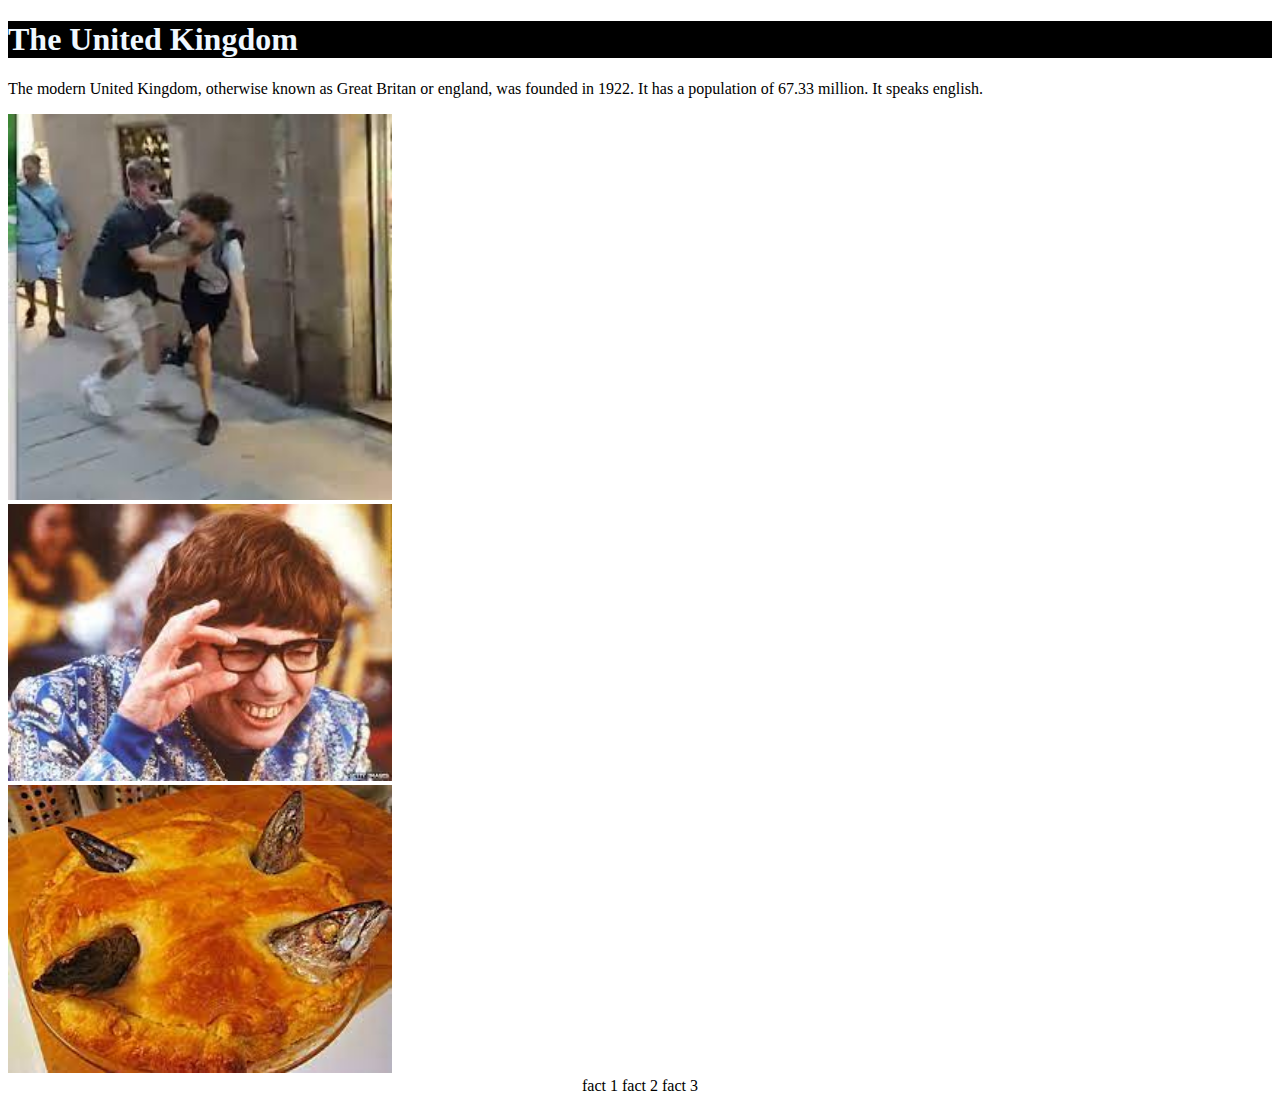
==== index.html @ 4f1a26cd "First build of site" ====
<!DOCTYPE html>
<html>
    <head>
        <link rel="stylesheet" href="Style.css">
        <title>
            The UK
        </title>
    </head>
    <body>
        <h1>
            The United Kingdom
        </h1>
        <p> The modern United Kingdom, otherwise known as Great Britan
             or england, was founded in 1922. It has a population of
             67.33 million. It speaks english.
        </p>
        <img src="Images/fight.jfif" alt="get better internet" class="b">
        <br>
        <img src="Images/guy.jfif" alt="get better internet"class="b">
        <br>
        <img src="Images/food.jfif" alt="get better internet"class="b">
        <br>
        <ul class="a">
            <li><a href="fact 1.html">fact 1</a></li>
            <li><a href="fact 2.html">fact 2</a></li>
            <li><a href="fact 3.html">fact 3</a></li>
        </ul>
    </body>
</html>
---- Style.css ----
.a{list-style: none;
margin: auto;
width: 50vw;
padding-left: 0;
text-align: center;}
.a>li{ display: inline-block;}
.a>li>a{ text-decoration: none; 
color: black;}
.a>li>a:hover{color: blue;}
.b{width: 30vw; height: auto;}
.c{width: 100vw; height:auto;}
h1{background-color: black; color: aliceblue;}
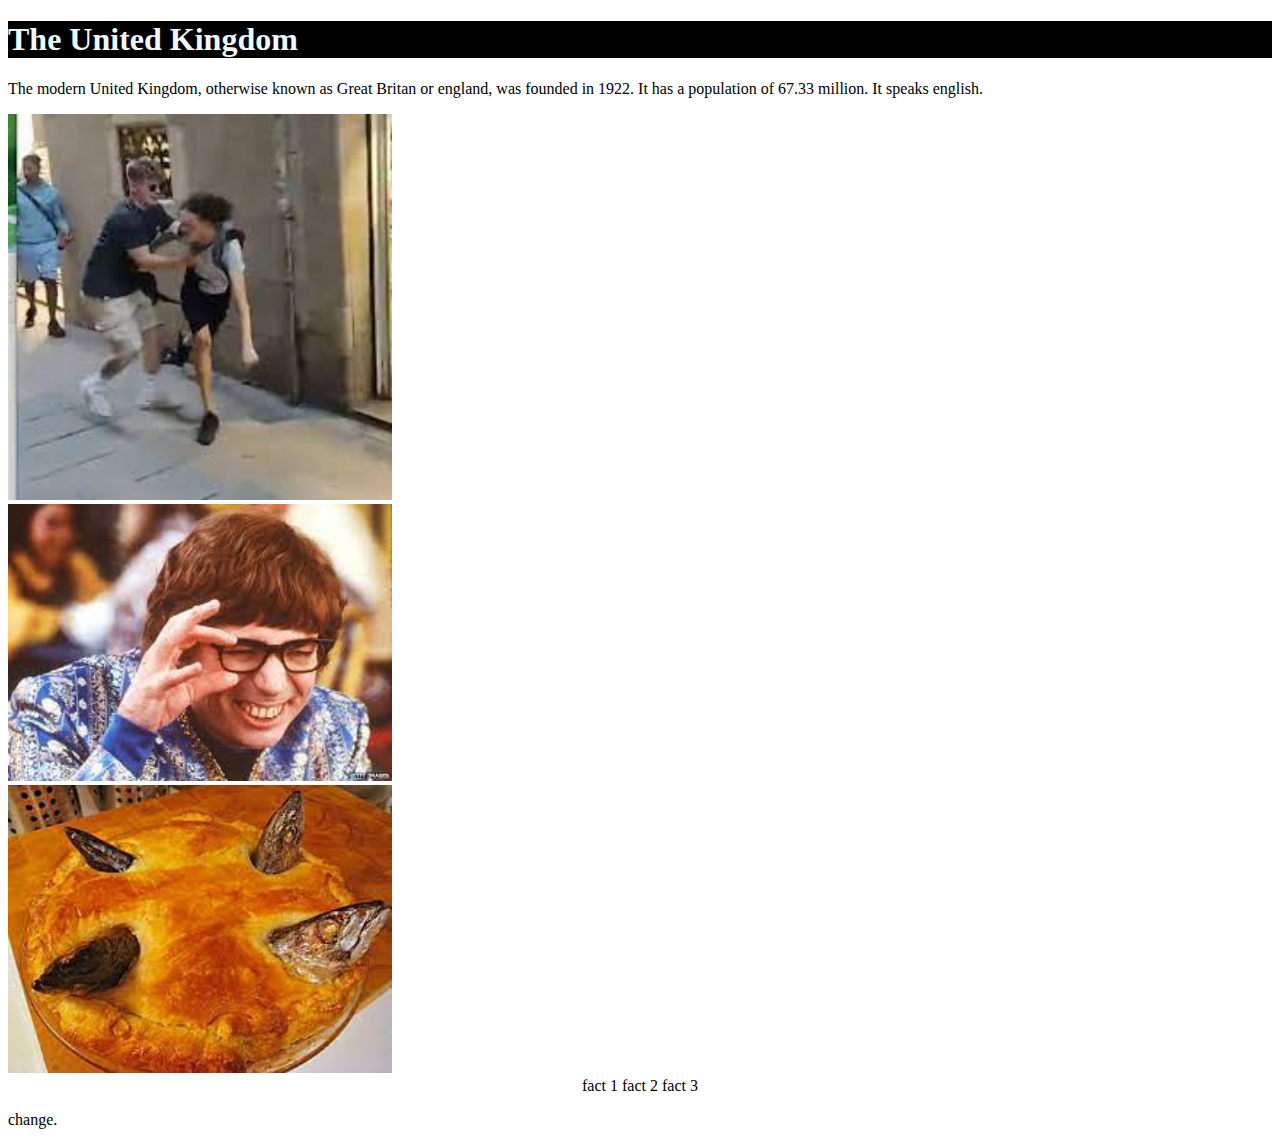
==== commit 3876f8e1: "change1" ====
--- a/index.html
+++ b/index.html
@@ -25,5 +25,6 @@
             <li><a href="fact 2.html">fact 2</a></li>
             <li><a href="fact 3.html">fact 3</a></li>
         </ul>
+        <p>change.</p>
     </body>
 </html>